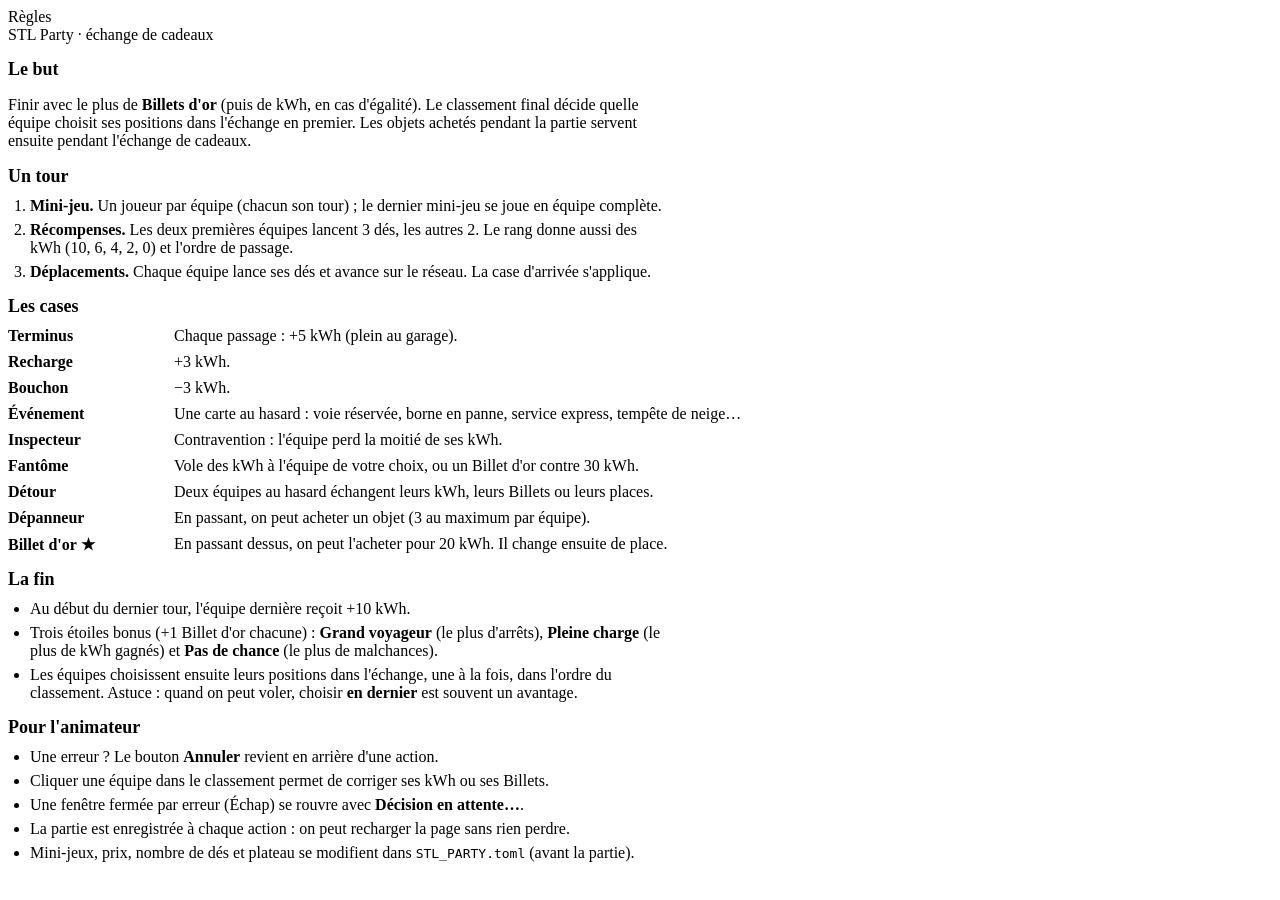
==== app/static/aide.html @ 10a40ad2 "Première version de STL Party Jeu de plateau à la Mario Party qui détermine l'ordre de l'échange de " ====
<!doctype html>
<html lang="fr">
<head>
  <meta charset="utf-8">
  <meta name="viewport" content="width=device-width, initial-scale=1">
  <title>Règles — STL Party</title>
  <link rel="stylesheet" href="/static/style.css">
  <style>
    .aide { max-width: 980px; }
    .aide h2 { font-size: 18px; margin-bottom: 10px; }
    .aide p, .aide li { max-width: 80ch; }
    .aide ul, .aide ol { margin: 0; padding-left: 22px; display: flex; flex-direction: column; gap: 6px; }
    .cases { display: grid; grid-template-columns: 150px 1fr; gap: 8px 16px; margin: 0; }
    .cases dt { font-weight: 700; }
    .cases dd { margin: 0; }
  </style>
</head>
<body>
  <header class="entete-stl">
    <div class="entete-stl-int">
      <div class="marque">
        <span class="fleche" aria-hidden="true"><i></i><i></i><i></i><i></i><i></i><i></i><i></i><i></i><i></i></span>
        <div><div class="marque-nom">Règles</div><div class="marque-sous">STL Party · échange de cadeaux</div></div>
      </div>
      <img class="logo" src="/static/logo-stl.svg" alt="STL" height="40" onerror="this.remove()">
    </div>
  </header>
  <div class="page aide">
    <section class="bloc">
      <h2>Le but</h2>
      <p>Finir avec le plus de <strong>Billets d'or</strong> (puis de kWh, en cas d'égalité). Le classement final décide
        quelle équipe choisit ses positions dans l'échange en premier. Les objets achetés pendant la partie servent ensuite
        pendant l'échange de cadeaux.</p>
    </section>
    <section class="bloc">
      <h2>Un tour</h2>
      <ol>
        <li><strong>Mini-jeu.</strong> Un joueur par équipe (chacun son tour) ; le dernier mini-jeu se joue en équipe complète.</li>
        <li><strong>Récompenses.</strong> Les deux premières équipes lancent 3 dés, les autres 2. Le rang donne aussi des kWh
          (10, 6, 4, 2, 0) et l'ordre de passage.</li>
        <li><strong>Déplacements.</strong> Chaque équipe lance ses dés et avance sur le réseau. La case d'arrivée s'applique.</li>
      </ol>
    </section>
    <section class="bloc">
      <h2>Les cases</h2>
      <dl class="cases">
        <dt>Terminus</dt><dd>Chaque passage : +5 kWh (plein au garage).</dd>
        <dt>Recharge</dt><dd>+3 kWh.</dd>
        <dt>Bouchon</dt><dd>−3 kWh.</dd>
        <dt>Événement</dt><dd>Une carte au hasard : voie réservée, borne en panne, service express, tempête de neige…</dd>
        <dt>Inspecteur</dt><dd>Contravention : l'équipe perd la moitié de ses kWh.</dd>
        <dt>Fantôme</dt><dd>Vole des kWh à l'équipe de votre choix, ou un Billet d'or contre 30 kWh.</dd>
        <dt>Détour</dt><dd>Deux équipes au hasard échangent leurs kWh, leurs Billets ou leurs places.</dd>
        <dt>Dépanneur</dt><dd>En passant, on peut acheter un objet (3 au maximum par équipe).</dd>
        <dt>Billet d'or ★</dt><dd>En passant dessus, on peut l'acheter pour 20 kWh. Il change ensuite de place.</dd>
      </dl>
    </section>
    <section class="bloc">
      <h2>La fin</h2>
      <ul>
        <li>Au début du dernier tour, l'équipe dernière reçoit +10 kWh.</li>
        <li>Trois étoiles bonus (+1 Billet d'or chacune) : <strong>Grand voyageur</strong> (le plus d'arrêts),
          <strong>Pleine charge</strong> (le plus de kWh gagnés) et <strong>Pas de chance</strong> (le plus de malchances).</li>
        <li>Les équipes choisissent ensuite leurs positions dans l'échange, une à la fois, dans l'ordre du classement.
          Astuce : quand on peut voler, choisir <strong>en dernier</strong> est souvent un avantage.</li>
      </ul>
    </section>
    <section class="bloc">
      <h2>Pour l'animateur</h2>
      <ul>
        <li>Une erreur ? Le bouton <strong>Annuler</strong> revient en arrière d'une action.</li>
        <li>Cliquer une équipe dans le classement permet de corriger ses kWh ou ses Billets.</li>
        <li>Une fenêtre fermée par erreur (Échap) se rouvre avec <strong>Décision en attente…</strong>.</li>
        <li>La partie est enregistrée à chaque action : on peut recharger la page sans rien perdre.</li>
        <li>Mini-jeux, prix, nombre de dés et plateau se modifient dans <code>STL_PARTY.toml</code> (avant la partie).</li>
      </ul>
    </section>
  </div>
</body>
</html>
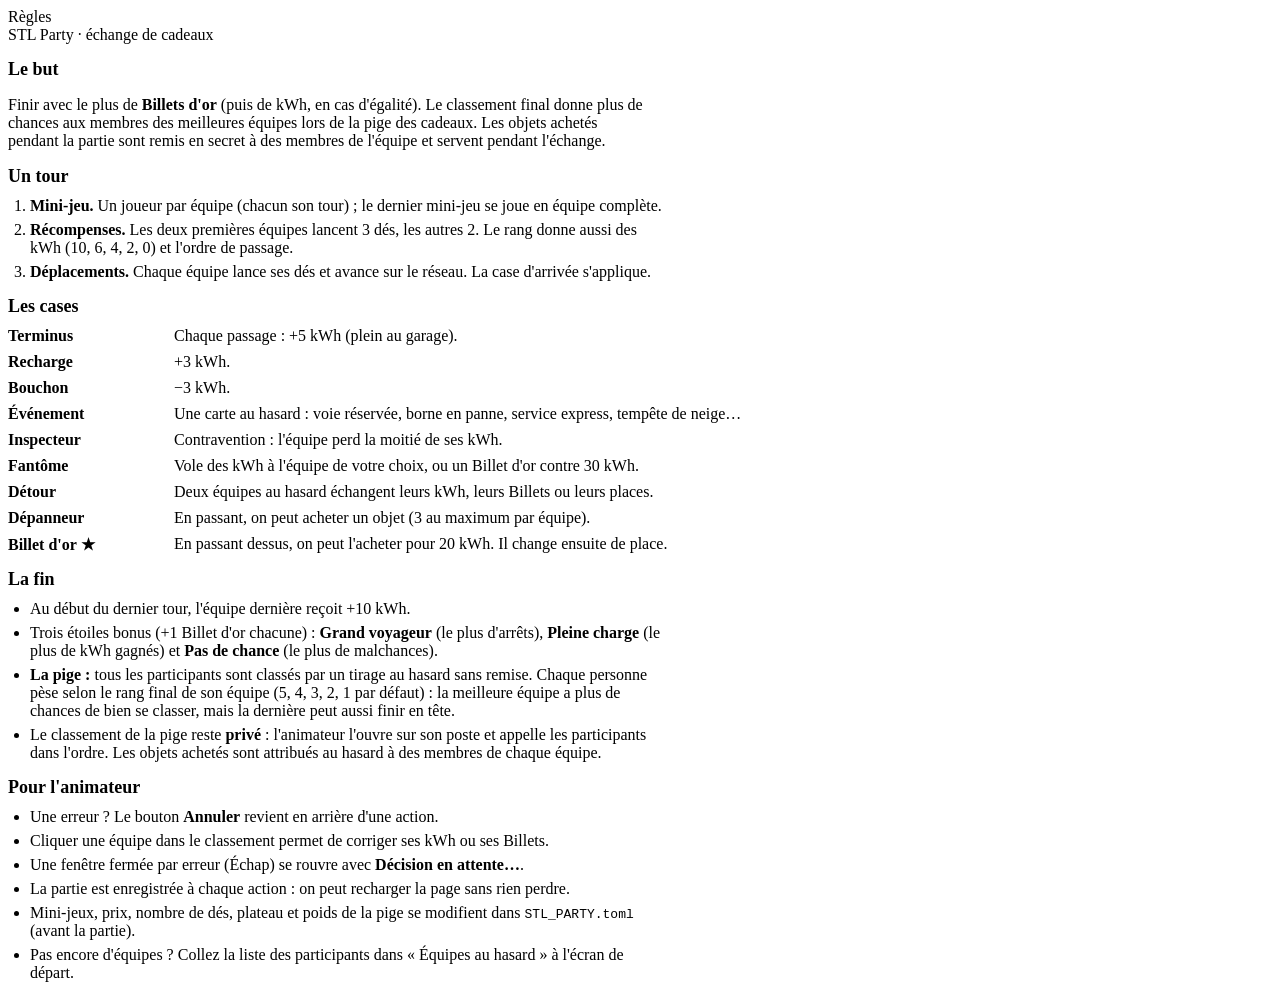
==== commit bc9a0ef0: "Équipes au hasard et pige privée pondérée par le classement Tirage sans remise sur tous les particip" ====
--- a/app/static/aide.html
+++ b/app/static/aide.html
@@ -4,7 +4,7 @@
   <meta charset="utf-8">
   <meta name="viewport" content="width=device-width, initial-scale=1">
   <title>Règles — STL Party</title>
-  <link rel="stylesheet" href="/static/style.css">
+  <link rel="stylesheet" href="/static/style.css?v=2026-11-17a">
   <style>
     .aide { max-width: 980px; }
     .aide h2 { font-size: 18px; margin-bottom: 10px; }
@@ -16,6 +16,7 @@
   </style>
 </head>
 <body>
+  <script>try { if (localStorage.getItem("stl-party.mode-noel") === "1") document.body.classList.add("noel"); } catch (_) {}</script>
   <header class="entete-stl">
     <div class="entete-stl-int">
       <div class="marque">
@@ -28,9 +29,9 @@
   <div class="page aide">
     <section class="bloc">
       <h2>Le but</h2>
-      <p>Finir avec le plus de <strong>Billets d'or</strong> (puis de kWh, en cas d'égalité). Le classement final décide
-        quelle équipe choisit ses positions dans l'échange en premier. Les objets achetés pendant la partie servent ensuite
-        pendant l'échange de cadeaux.</p>
+      <p>Finir avec le plus de <strong>Billets d'or</strong> (puis de kWh, en cas d'égalité). Le classement final donne
+        plus de chances aux membres des meilleures équipes lors de la pige des cadeaux. Les objets achetés pendant la partie
+        sont remis en secret à des membres de l'équipe et servent pendant l'échange.</p>
     </section>
     <section class="bloc">
       <h2>Un tour</h2>
@@ -61,8 +62,11 @@
         <li>Au début du dernier tour, l'équipe dernière reçoit +10 kWh.</li>
         <li>Trois étoiles bonus (+1 Billet d'or chacune) : <strong>Grand voyageur</strong> (le plus d'arrêts),
           <strong>Pleine charge</strong> (le plus de kWh gagnés) et <strong>Pas de chance</strong> (le plus de malchances).</li>
-        <li>Les équipes choisissent ensuite leurs positions dans l'échange, une à la fois, dans l'ordre du classement.
-          Astuce : quand on peut voler, choisir <strong>en dernier</strong> est souvent un avantage.</li>
+        <li><strong>La pige :</strong> tous les participants sont classés par un tirage au hasard sans remise. Chaque personne
+          pèse selon le rang final de son équipe (5, 4, 3, 2, 1 par défaut) : la meilleure équipe a plus de chances de bien
+          se classer, mais la dernière peut aussi finir en tête.</li>
+        <li>Le classement de la pige reste <strong>privé</strong> : l'animateur l'ouvre sur son poste et appelle les
+          participants dans l'ordre. Les objets achetés sont attribués au hasard à des membres de chaque équipe.</li>
       </ul>
     </section>
     <section class="bloc">
@@ -72,7 +76,8 @@
         <li>Cliquer une équipe dans le classement permet de corriger ses kWh ou ses Billets.</li>
         <li>Une fenêtre fermée par erreur (Échap) se rouvre avec <strong>Décision en attente…</strong>.</li>
         <li>La partie est enregistrée à chaque action : on peut recharger la page sans rien perdre.</li>
-        <li>Mini-jeux, prix, nombre de dés et plateau se modifient dans <code>STL_PARTY.toml</code> (avant la partie).</li>
+        <li>Mini-jeux, prix, nombre de dés, plateau et poids de la pige se modifient dans <code>STL_PARTY.toml</code> (avant la partie).</li>
+        <li>Pas encore d'équipes ? Collez la liste des participants dans « Équipes au hasard » à l'écran de départ.</li>
       </ul>
     </section>
   </div>
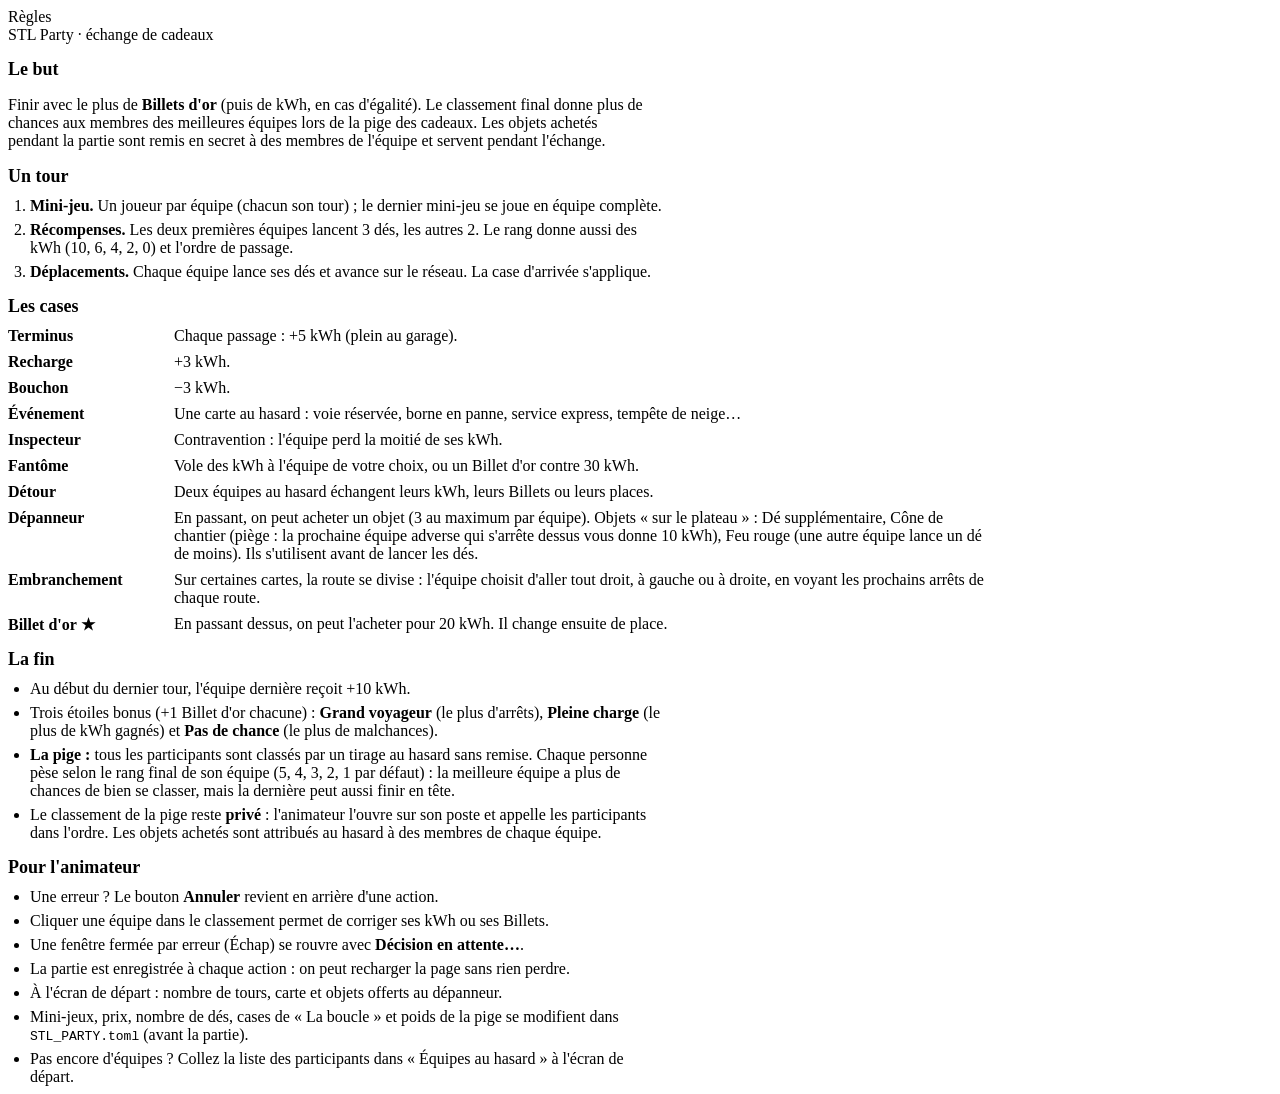
==== commit f7345ca9: "Cartes à embranchements, objets de jeu (dé, chantier, feu rouge), choix tours/carte/objets Plus de p" ====
--- a/app/static/aide.html
+++ b/app/static/aide.html
@@ -4,7 +4,7 @@
   <meta charset="utf-8">
   <meta name="viewport" content="width=device-width, initial-scale=1">
   <title>Règles — STL Party</title>
-  <link rel="stylesheet" href="/static/style.css?v=2026-11-17a">
+  <link rel="stylesheet" href="/static/style.css?v=2026-11-17c">
   <style>
     .aide { max-width: 980px; }
     .aide h2 { font-size: 18px; margin-bottom: 10px; }
@@ -52,7 +52,11 @@
         <dt>Inspecteur</dt><dd>Contravention : l'équipe perd la moitié de ses kWh.</dd>
         <dt>Fantôme</dt><dd>Vole des kWh à l'équipe de votre choix, ou un Billet d'or contre 30 kWh.</dd>
         <dt>Détour</dt><dd>Deux équipes au hasard échangent leurs kWh, leurs Billets ou leurs places.</dd>
-        <dt>Dépanneur</dt><dd>En passant, on peut acheter un objet (3 au maximum par équipe).</dd>
+        <dt>Dépanneur</dt><dd>En passant, on peut acheter un objet (3 au maximum par équipe). Objets « sur le plateau » :
+          Dé supplémentaire, Cône de chantier (piège : la prochaine équipe adverse qui s'arrête dessus vous donne 10 kWh),
+          Feu rouge (une autre équipe lance un dé de moins). Ils s'utilisent avant de lancer les dés.</dd>
+        <dt>Embranchement</dt><dd>Sur certaines cartes, la route se divise : l'équipe choisit d'aller tout droit, à gauche
+          ou à droite, en voyant les prochains arrêts de chaque route.</dd>
         <dt>Billet d'or ★</dt><dd>En passant dessus, on peut l'acheter pour 20 kWh. Il change ensuite de place.</dd>
       </dl>
     </section>
@@ -76,7 +80,8 @@
         <li>Cliquer une équipe dans le classement permet de corriger ses kWh ou ses Billets.</li>
         <li>Une fenêtre fermée par erreur (Échap) se rouvre avec <strong>Décision en attente…</strong>.</li>
         <li>La partie est enregistrée à chaque action : on peut recharger la page sans rien perdre.</li>
-        <li>Mini-jeux, prix, nombre de dés, plateau et poids de la pige se modifient dans <code>STL_PARTY.toml</code> (avant la partie).</li>
+        <li>À l'écran de départ : nombre de tours, carte et objets offerts au dépanneur.</li>
+        <li>Mini-jeux, prix, nombre de dés, cases de « La boucle » et poids de la pige se modifient dans <code>STL_PARTY.toml</code> (avant la partie).</li>
         <li>Pas encore d'équipes ? Collez la liste des participants dans « Équipes au hasard » à l'écran de départ.</li>
       </ul>
     </section>
